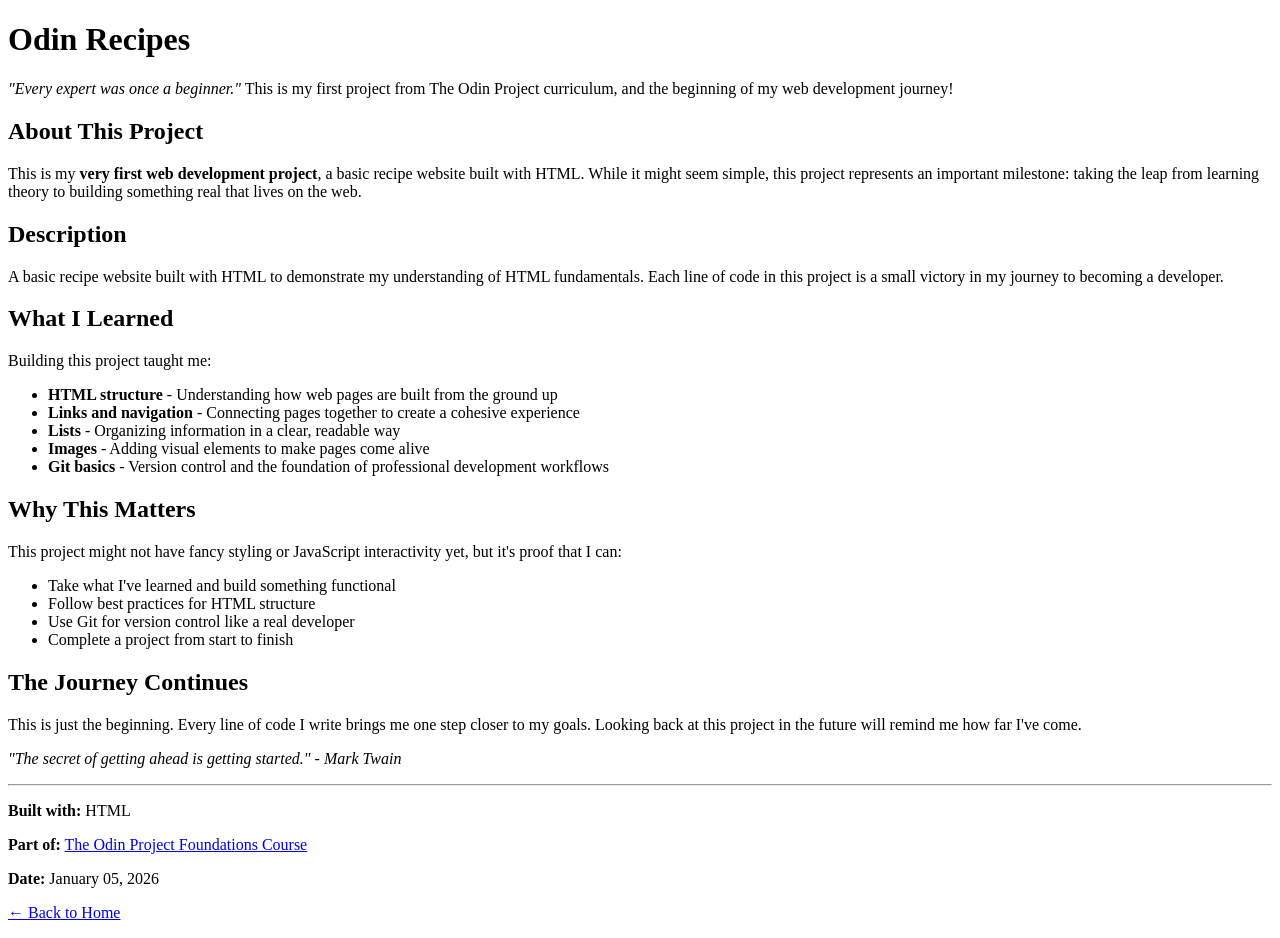
==== about/index.html @ 43a07146 "Add about page" ====
<!DOCTYPE html>
<html lang="en">
<head>
    <meta charset="UTF-8">
    <meta name="viewport" content="width=device-width, initial-scale=1.0">
    <title>About This Project - Odin Recipes</title>
</head>
<body>
    <h1>Odin Recipes</h1>
    
    <p><em>"Every expert was once a beginner."</em> This is my first project from The Odin Project curriculum, and the beginning of my web development journey!</p>

    <h2>About This Project</h2>
    <p>This is my <strong>very first web development project</strong>, a basic recipe website built with HTML. While it might seem simple, this project represents an important milestone: taking the leap from learning theory to building something real that lives on the web.</p>

    <h2>Description</h2>
    <p>A basic recipe website built with HTML to demonstrate my understanding of HTML fundamentals. Each line of code in this project is a small victory in my journey to becoming a developer.</p>

    <h2>What I Learned</h2>
    <p>Building this project taught me:</p>
    <ul>
        <li><strong>HTML structure</strong> - Understanding how web pages are built from the ground up</li>
        <li><strong>Links and navigation</strong> - Connecting pages together to create a cohesive experience</li>
        <li><strong>Lists</strong> - Organizing information in a clear, readable way</li>
        <li><strong>Images</strong> - Adding visual elements to make pages come alive</li>
        <li><strong>Git basics</strong> - Version control and the foundation of professional development workflows</li>
    </ul>

    <h2>Why This Matters</h2>
    <p>This project might not have fancy styling or JavaScript interactivity yet, but it's proof that I can:</p>
    <ul>
        <li>Take what I've learned and build something functional</li>
        <li>Follow best practices for HTML structure</li>
        <li>Use Git for version control like a real developer</li>
        <li>Complete a project from start to finish</li>
    </ul>

    <h2>The Journey Continues</h2>
    <p>This is just the beginning. Every line of code I write brings me one step closer to my goals. Looking back at this project in the future will remind me how far I've come.</p>
    
    <p><em>"The secret of getting ahead is getting started." - Mark Twain</em></p>

    <hr>

    <p><strong>Built with:</strong> HTML</p>
    <p><strong>Part of:</strong> 
        <a href="https://www.theodinproject.com/paths/foundations/courses/foundations" 
        target="_blank">The Odin Project Foundations Course</a> 
        </p>
    <p><strong>Date:</strong> January 05, 2026</p>
    
    <p><a href="../index.html">← Back to Home</a></p>
</body>
</html>
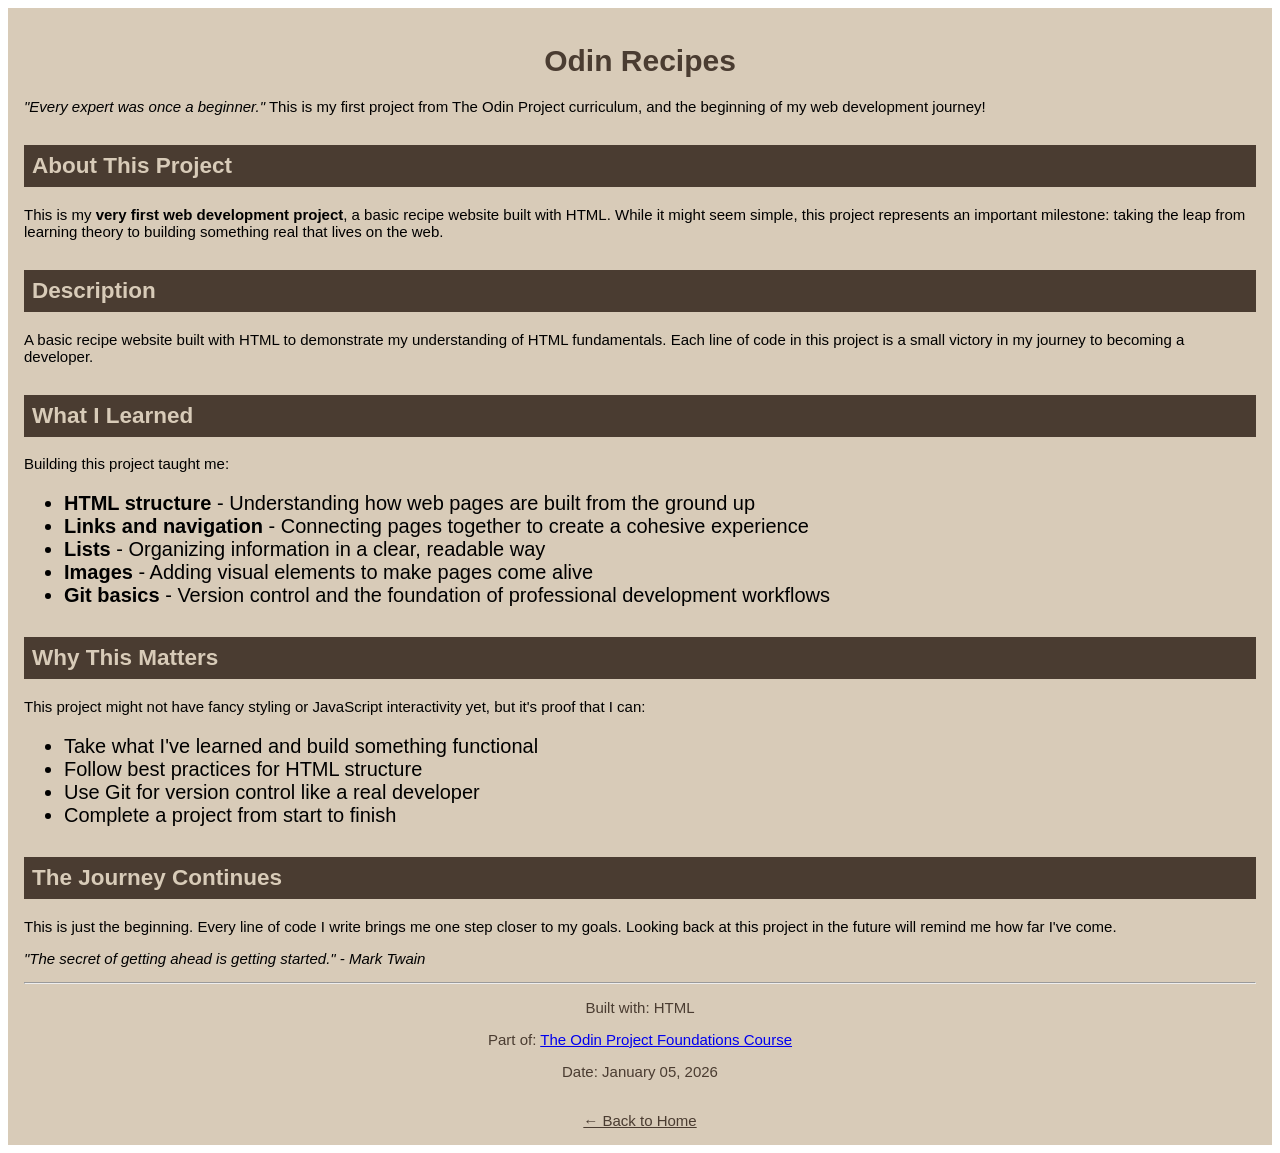
==== commit 0be0e887: "Add CSS styling to About page" ====
--- a/about/index.html
+++ b/about/index.html
@@ -4,51 +4,55 @@
     <meta charset="UTF-8">
     <meta name="viewport" content="width=device-width, initial-scale=1.0">
     <title>About This Project - Odin Recipes</title>
+    <link rel="stylesheet" href="../styles.css">
 </head>
-<body>
-    <h1>Odin Recipes</h1>
-    
-    <p><em>"Every expert was once a beginner."</em> This is my first project from The Odin Project curriculum, and the beginning of my web development journey!</p>
+    <body>
+        <div class="container">
+            <h1 class="title">Odin Recipes</h1>
+            
+            <p><em>"Every expert was once a beginner."</em> This is my first project from The Odin Project curriculum, and the beginning of my web development journey!</p>
 
-    <h2>About This Project</h2>
-    <p>This is my <strong>very first web development project</strong>, a basic recipe website built with HTML. While it might seem simple, this project represents an important milestone: taking the leap from learning theory to building something real that lives on the web.</p>
+            <h2 class="two">About This Project</h2>
+            <p>This is my <strong>very first web development project</strong>, a basic recipe website built with HTML. While it might seem simple, this project represents an important milestone: taking the leap from learning theory to building something real that lives on the web.</p>
 
-    <h2>Description</h2>
-    <p>A basic recipe website built with HTML to demonstrate my understanding of HTML fundamentals. Each line of code in this project is a small victory in my journey to becoming a developer.</p>
+            <h2 class="two">Description</h2>
+            <p>A basic recipe website built with HTML to demonstrate my understanding of HTML fundamentals. Each line of code in this project is a small victory in my journey to becoming a developer.</p>
 
-    <h2>What I Learned</h2>
-    <p>Building this project taught me:</p>
-    <ul>
-        <li><strong>HTML structure</strong> - Understanding how web pages are built from the ground up</li>
-        <li><strong>Links and navigation</strong> - Connecting pages together to create a cohesive experience</li>
-        <li><strong>Lists</strong> - Organizing information in a clear, readable way</li>
-        <li><strong>Images</strong> - Adding visual elements to make pages come alive</li>
-        <li><strong>Git basics</strong> - Version control and the foundation of professional development workflows</li>
-    </ul>
+            <h2 class="two">What I Learned</h2>
+            <p>Building this project taught me:</p>
+            <ul>
+                <li><strong>HTML structure</strong> - Understanding how web pages are built from the ground up</li>
+                <li><strong>Links and navigation</strong> - Connecting pages together to create a cohesive experience</li>
+                <li><strong>Lists</strong> - Organizing information in a clear, readable way</li>
+                <li><strong>Images</strong> - Adding visual elements to make pages come alive</li>
+                <li><strong>Git basics</strong> - Version control and the foundation of professional development workflows</li>
+            </ul>
 
-    <h2>Why This Matters</h2>
-    <p>This project might not have fancy styling or JavaScript interactivity yet, but it's proof that I can:</p>
-    <ul>
-        <li>Take what I've learned and build something functional</li>
-        <li>Follow best practices for HTML structure</li>
-        <li>Use Git for version control like a real developer</li>
-        <li>Complete a project from start to finish</li>
-    </ul>
+            <h2 class="two">Why This Matters</h2>
+            <p>This project might not have fancy styling or JavaScript interactivity yet, but it's proof that I can:</p>
+            <ul>
+                <li>Take what I've learned and build something functional</li>
+                <li>Follow best practices for HTML structure</li>
+                <li>Use Git for version control like a real developer</li>
+                <li>Complete a project from start to finish</li>
+            </ul>
 
-    <h2>The Journey Continues</h2>
-    <p>This is just the beginning. Every line of code I write brings me one step closer to my goals. Looking back at this project in the future will remind me how far I've come.</p>
-    
-    <p><em>"The secret of getting ahead is getting started." - Mark Twain</em></p>
+            <h2 class="two">The Journey Continues</h2>
+            <p>This is just the beginning. Every line of code I write brings me one step closer to my goals. Looking back at this project in the future will remind me how far I've come.</p>
+            
+            <p><em>"The secret of getting ahead is getting started." - Mark Twain</em></p>
 
-    <hr>
+            <hr>
 
-    <p><strong>Built with:</strong> HTML</p>
-    <p><strong>Part of:</strong> 
-        <a href="https://www.theodinproject.com/paths/foundations/courses/foundations" 
-        target="_blank">The Odin Project Foundations Course</a> 
-        </p>
-    <p><strong>Date:</strong> January 05, 2026</p>
-    
-    <p><a href="../index.html">← Back to Home</a></p>
-</body>
+            <p class="three">Built with: HTML</p>
+            <p class="three">Part of: 
+                <a href="https://www.theodinproject.com/paths/foundations/courses/foundations" 
+                target="_blank">The Odin Project Foundations Course</a> 
+                </p>
+            <p class="three">Date: January 05, 2026</p>
+            
+            <br>
+            <a href="../index.html" class="three">← Back to Home</a>
+        </div>
+    </body>
 </html>
--- a/styles.css
+++ b/styles.css
@@ -0,0 +1,36 @@
+body {
+  font-family: Georgia, Arial, sans-serif;
+  font-size: 15px;
+}
+
+.container {
+  margin: 0 auto;
+  background-color: #d8cbb8;
+  padding: 16px;
+}
+
+.title,
+.one,
+.three {
+  text-align: center;
+  color: #4a3c31;
+}
+
+.one{
+  font-style: italic;
+}
+
+.two {
+  background-color: #4a3c31;
+  color: #d8cbb8;
+  margin-top: 30px;
+  padding: 8px;
+}
+
+a.three {
+  display: block;
+}
+
+ul {
+  font-size: 20px;
+}
